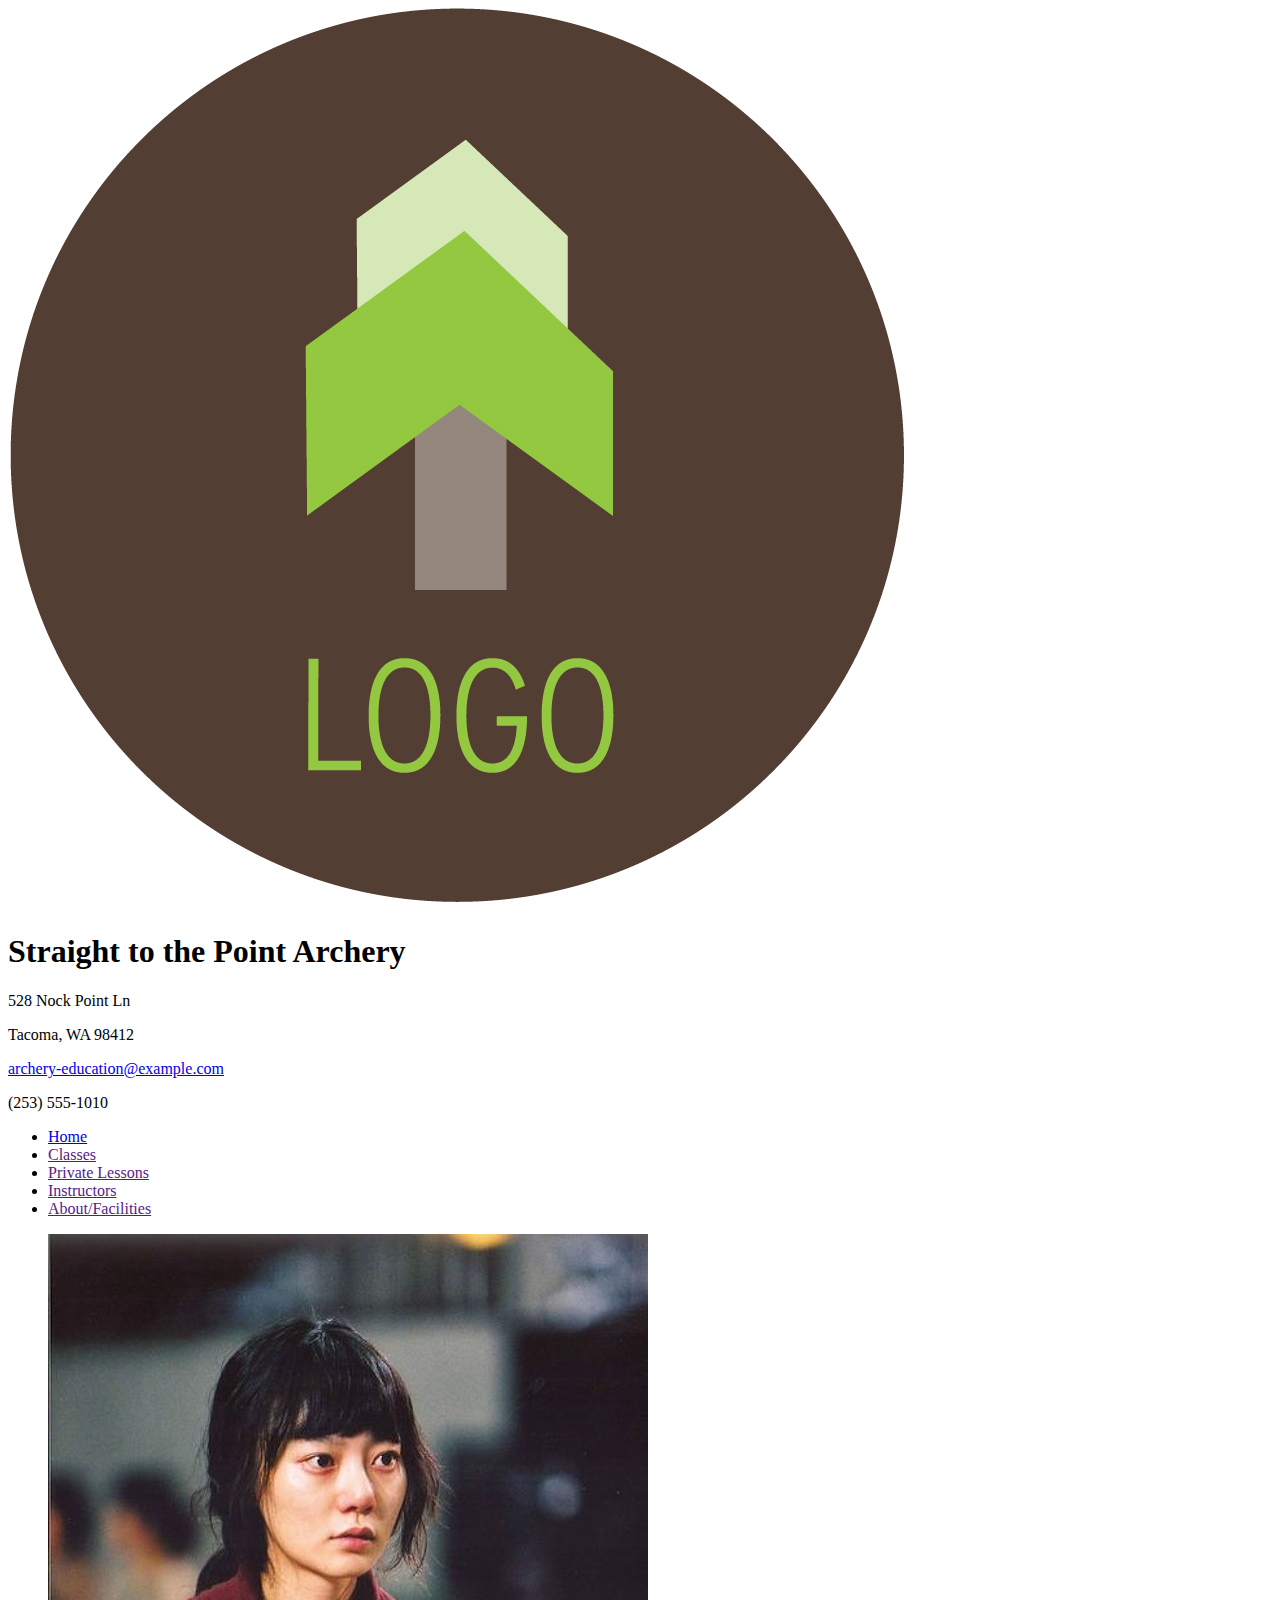
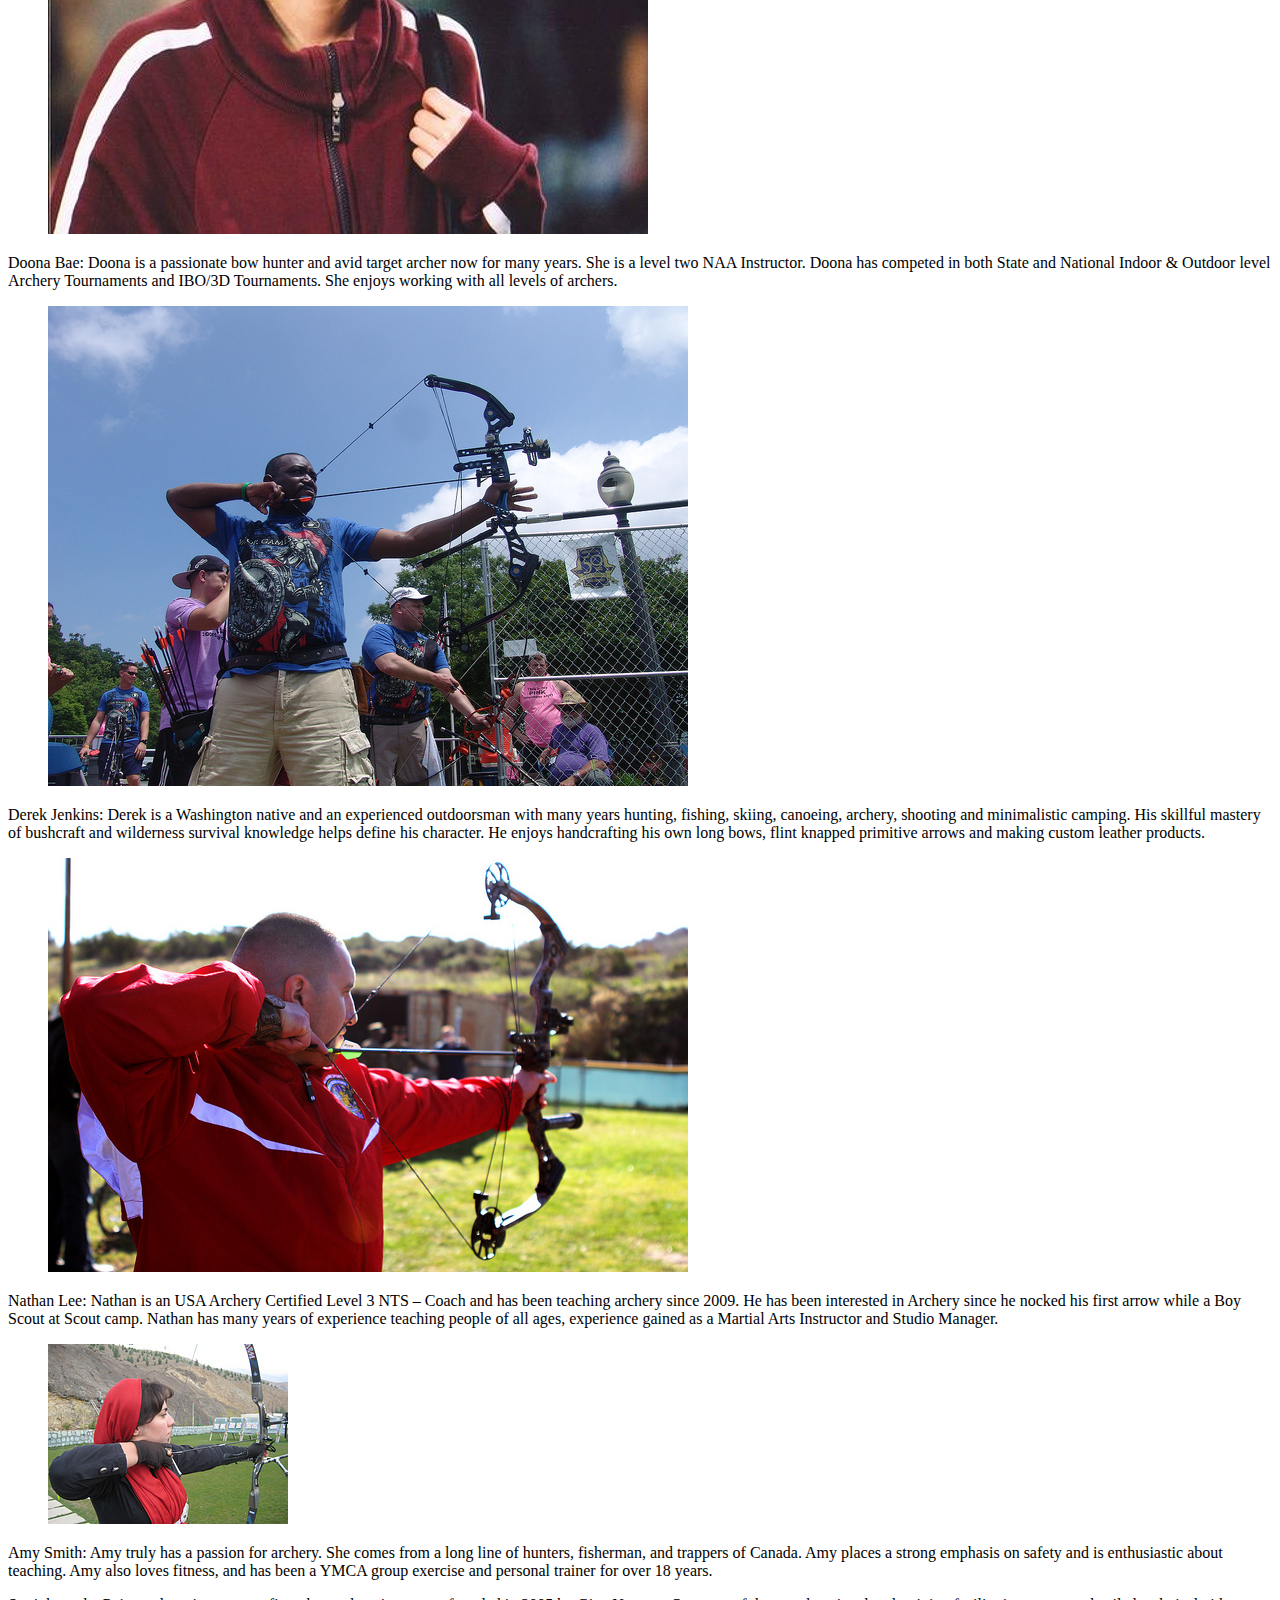
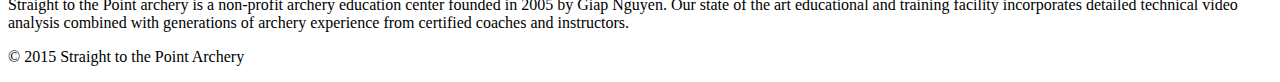
==== instructor.html @ 31e60337 "instructor page" ====
<!DOCTYPE html>
<html>
  <head>
    <meta charset="utf-8">
    <title>Straight to the Point Archery</title>
    <link rel="stylesheet" type="text/css" href="first-stylesheet.css">
  </head>
  
  <body>
    <header>
      <!-- logo, name of site, address, main nav -->
      <img src="images/logo.jpg" alt="Straight to the Point Archery logo">
      <h1>Straight to the Point Archery</h1>
      
      <aside>
        <p>528 Nock Point Ln</p>
        <p>Tacoma, WA  98412</p>
        <p><a href="mailto:archery-education@example.com">archery-education@example.com</a></p>
        <p>(253) 555-1010</p>  
      </aside>
      
      <nav>
        <ul>
          <li><a href="index.html" target="_blank">Home</a></li>
          <li><a href="" target="_blank">Classes</a></li>
          <li><a href="" target="_blank">Private Lessons</a></li> 
          <li><a href="" target="_blank">Instructors</a></li> 
          <li><a href="" target="_blank">About/Facilities</a></li>
        </ul>
      </nav>
    </header>
    
    <main>
      <!-- image, text -->
        <figure>
          <img src="images/doona-bae-instructor.jpg" alt="Doona Bae">
        </figure>
        <p>Doona Bae: Doona is a passionate bow hunter and avid target archer now for many years. She is a level two NAA Instructor. Doona has competed in both State and National Indoor & Outdoor level Archery Tournaments and IBO/3D Tournaments. She enjoys working with all levels of archers.</p>
         <figure>
          <img src="images/derek-jenkins-instructor.jpg" alt="Derek Jenkins">
        </figure>
        <p>Derek Jenkins: Derek is a Washington native and an experienced outdoorsman with many years hunting, fishing, skiing, canoeing, archery, shooting and minimalistic camping. His skillful mastery of bushcraft and wilderness survival knowledge helps define his character. He enjoys handcrafting his own long bows, flint knapped primitive arrows and making custom leather products.</p>
        <figure>
          <img src="images/nathan-lee-instructor.jpg" alt="Nathan Lee">
        </figure>
        <p>Nathan Lee: Nathan is an USA Archery Certified Level 3 NTS – Coach and has been teaching archery since 2009. He has been interested in Archery since he nocked his first arrow while a Boy Scout at Scout camp. Nathan has many years of experience teaching people of all ages, experience gained as a Martial Arts Instructor and Studio Manager.</p>
      <figure>
          <img src="images/amy-smith-instructor.jpg" alt="Amy Smith">
        </figure>
        <p>Amy Smith: Amy truly has a passion for archery. She comes from a long line of hunters, fisherman, and trappers of Canada. Amy  places a strong emphasis on safety and is enthusiastic about teaching. Amy also loves fitness, and  has been a YMCA group exercise and personal trainer for over 18 years.</p>
        <p>Straight to the Point archery is a non-profit archery education center founded in 2005 by Giap Nguyen. Our state of the art educational and training facility incorporates detailed technical video analysis combined with generations of archery experience from certified coaches and instructors.</p>
    </main>
    
    <footer>
      <!-- copyright -->
      <p>&copy; 2015 Straight to the Point Archery</p>
    </footer>
  </body>
</html>
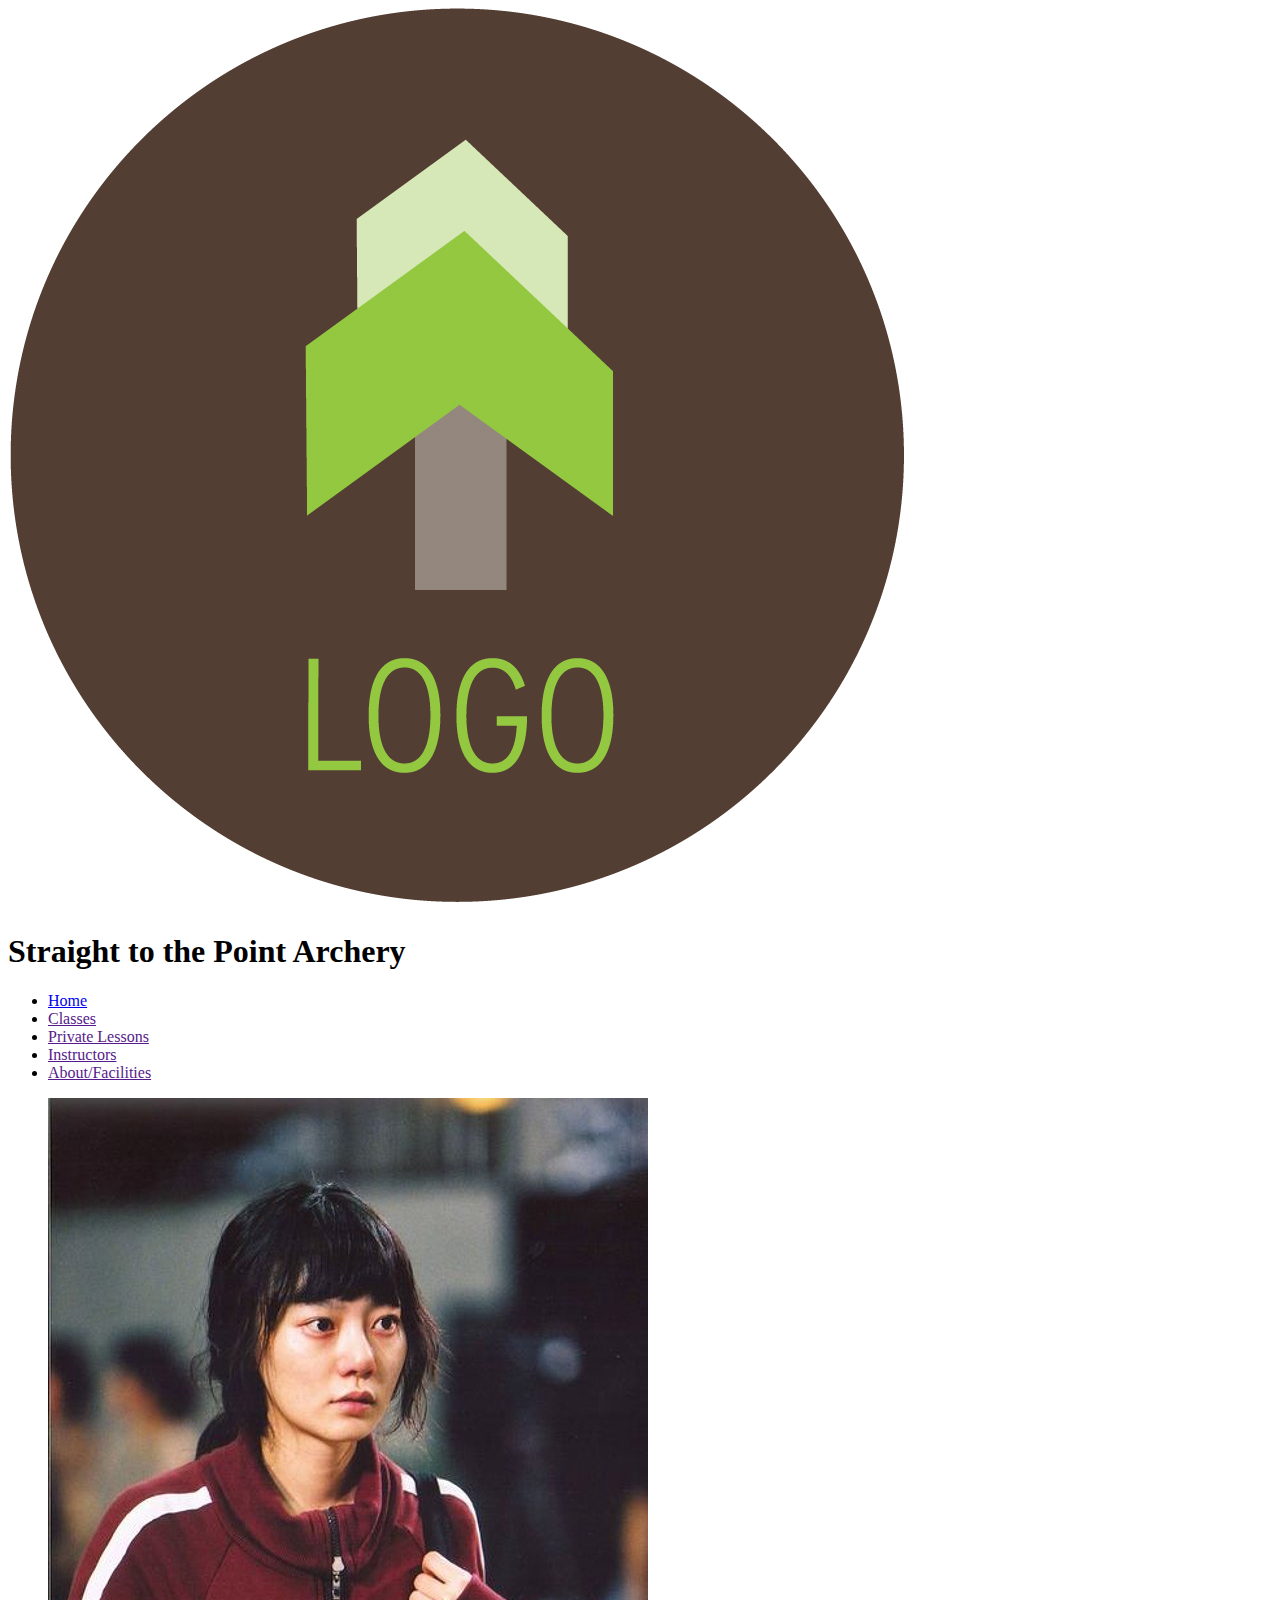
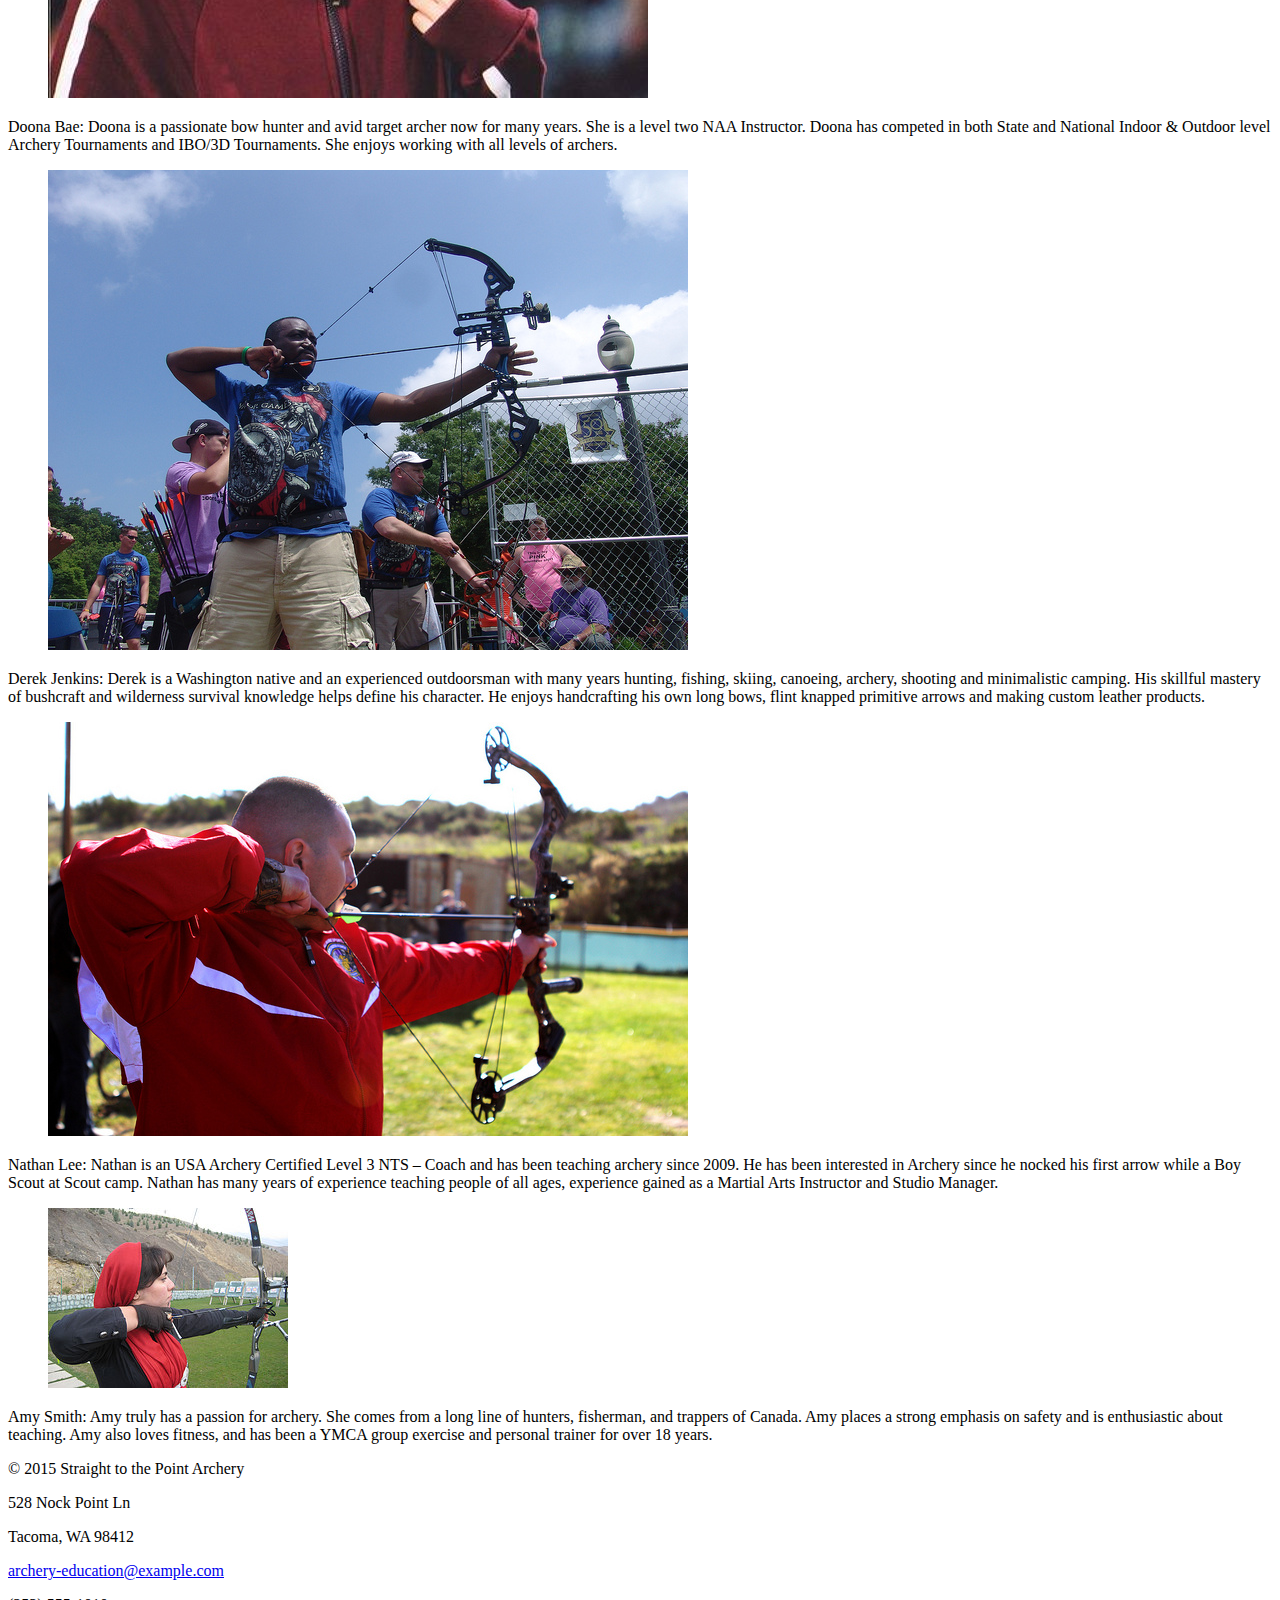
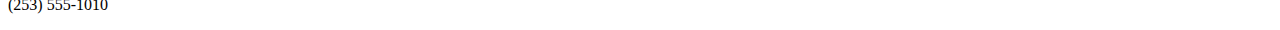
==== commit 2e985cf1: "Revised for new layout and styles" ====
--- a/instructor.html
+++ b/instructor.html
@@ -1,59 +1,55 @@
-<!DOCTYPE html>
-<html>
-  <head>
-    <meta charset="utf-8">
-    <title>Straight to the Point Archery</title>
-    <link rel="stylesheet" type="text/css" href="first-stylesheet.css">
-  </head>
-  
-  <body>
-    <header>
-      <!-- logo, name of site, address, main nav -->
-      <img src="images/logo.jpg" alt="Straight to the Point Archery logo">
-      <h1>Straight to the Point Archery</h1>
-      
-      <aside>
-        <p>528 Nock Point Ln</p>
-        <p>Tacoma, WA  98412</p>
-        <p><a href="mailto:archery-education@example.com">archery-education@example.com</a></p>
-        <p>(253) 555-1010</p>  
-      </aside>
-      
-      <nav>
-        <ul>
-          <li><a href="index.html" target="_blank">Home</a></li>
-          <li><a href="" target="_blank">Classes</a></li>
-          <li><a href="" target="_blank">Private Lessons</a></li> 
-          <li><a href="" target="_blank">Instructors</a></li> 
-          <li><a href="" target="_blank">About/Facilities</a></li>
-        </ul>
-      </nav>
-    </header>
-    
-    <main>
-      <!-- image, text -->
-        <figure>
-          <img src="images/doona-bae-instructor.jpg" alt="Doona Bae">
-        </figure>
-        <p>Doona Bae: Doona is a passionate bow hunter and avid target archer now for many years. She is a level two NAA Instructor. Doona has competed in both State and National Indoor & Outdoor level Archery Tournaments and IBO/3D Tournaments. She enjoys working with all levels of archers.</p>
-         <figure>
-          <img src="images/derek-jenkins-instructor.jpg" alt="Derek Jenkins">
-        </figure>
-        <p>Derek Jenkins: Derek is a Washington native and an experienced outdoorsman with many years hunting, fishing, skiing, canoeing, archery, shooting and minimalistic camping. His skillful mastery of bushcraft and wilderness survival knowledge helps define his character. He enjoys handcrafting his own long bows, flint knapped primitive arrows and making custom leather products.</p>
-        <figure>
-          <img src="images/nathan-lee-instructor.jpg" alt="Nathan Lee">
-        </figure>
-        <p>Nathan Lee: Nathan is an USA Archery Certified Level 3 NTS – Coach and has been teaching archery since 2009. He has been interested in Archery since he nocked his first arrow while a Boy Scout at Scout camp. Nathan has many years of experience teaching people of all ages, experience gained as a Martial Arts Instructor and Studio Manager.</p>
-      <figure>
-          <img src="images/amy-smith-instructor.jpg" alt="Amy Smith">
-        </figure>
-        <p>Amy Smith: Amy truly has a passion for archery. She comes from a long line of hunters, fisherman, and trappers of Canada. Amy  places a strong emphasis on safety and is enthusiastic about teaching. Amy also loves fitness, and  has been a YMCA group exercise and personal trainer for over 18 years.</p>
-        <p>Straight to the Point archery is a non-profit archery education center founded in 2005 by Giap Nguyen. Our state of the art educational and training facility incorporates detailed technical video analysis combined with generations of archery experience from certified coaches and instructors.</p>
-    </main>
-    
-    <footer>
-      <!-- copyright -->
-      <p>&copy; 2015 Straight to the Point Archery</p>
-    </footer>
-  </body>
+<!DOCTYPE html>
+<html>
+  <head>
+    <meta charset="utf-8">
+    <title>Straight to the Point Archery</title>
+    <link rel="stylesheet" type="text/css" href="styles/stylesheet.css">
+  </head>
+  
+  <body>
+    <header>
+      <!-- logo, name of site, address, main nav -->
+      <img src="images/logo.jpg" alt="Straight to the Point Archery logo">
+      <h1>Straight to the Point Archery</h1>
+      
+      <nav>
+        <ul>
+          <li><a href="index.html" target="_blank">Home</a></li>
+          <li><a href="" target="_blank">Classes</a></li>
+          <li><a href="" target="_blank">Private Lessons</a></li> 
+          <li><a href="" target="_blank">Instructors</a></li> 
+          <li><a href="" target="_blank">About/Facilities</a></li>
+        </ul>
+      </nav>
+    </header>
+    
+    <article>
+      <!-- image, text -->
+        <figure>
+          <img src="images/doona-bae-instructor.jpg" alt="Doona Bae">
+        </figure>
+        <p>Doona Bae: Doona is a passionate bow hunter and avid target archer now for many years. She is a level two NAA Instructor. Doona has competed in both State and National Indoor & Outdoor level Archery Tournaments and IBO/3D Tournaments. She enjoys working with all levels of archers.</p>
+         <figure>
+          <img src="images/derek-jenkins-instructor.jpg" alt="Derek Jenkins">
+        </figure>
+        <p>Derek Jenkins: Derek is a Washington native and an experienced outdoorsman with many years hunting, fishing, skiing, canoeing, archery, shooting and minimalistic camping. His skillful mastery of bushcraft and wilderness survival knowledge helps define his character. He enjoys handcrafting his own long bows, flint knapped primitive arrows and making custom leather products.</p>
+        <figure>
+          <img src="images/nathan-lee-instructor.jpg" alt="Nathan Lee">
+        </figure>
+        <p>Nathan Lee: Nathan is an USA Archery Certified Level 3 NTS – Coach and has been teaching archery since 2009. He has been interested in Archery since he nocked his first arrow while a Boy Scout at Scout camp. Nathan has many years of experience teaching people of all ages, experience gained as a Martial Arts Instructor and Studio Manager.</p>
+      <figure>
+          <img src="images/amy-smith-instructor.jpg" alt="Amy Smith">
+        </figure>
+        <p>Amy Smith: Amy truly has a passion for archery. She comes from a long line of hunters, fisherman, and trappers of Canada. Amy  places a strong emphasis on safety and is enthusiastic about teaching. Amy also loves fitness, and  has been a YMCA group exercise and personal trainer for over 18 years.</p>
+    </article>
+    
+    <footer>
+      <!-- copyright -->
+      <p>&copy; 2015 Straight to the Point Archery</p>
+      <p>528 Nock Point Ln</p>
+      <p>Tacoma, WA  98412</p>
+      <p><a href="mailto:archery-education@example.com">archery-education@example.com</a></p>
+      <p>(253) 555-1010</p>  
+    </footer>
+  </body>
 </html>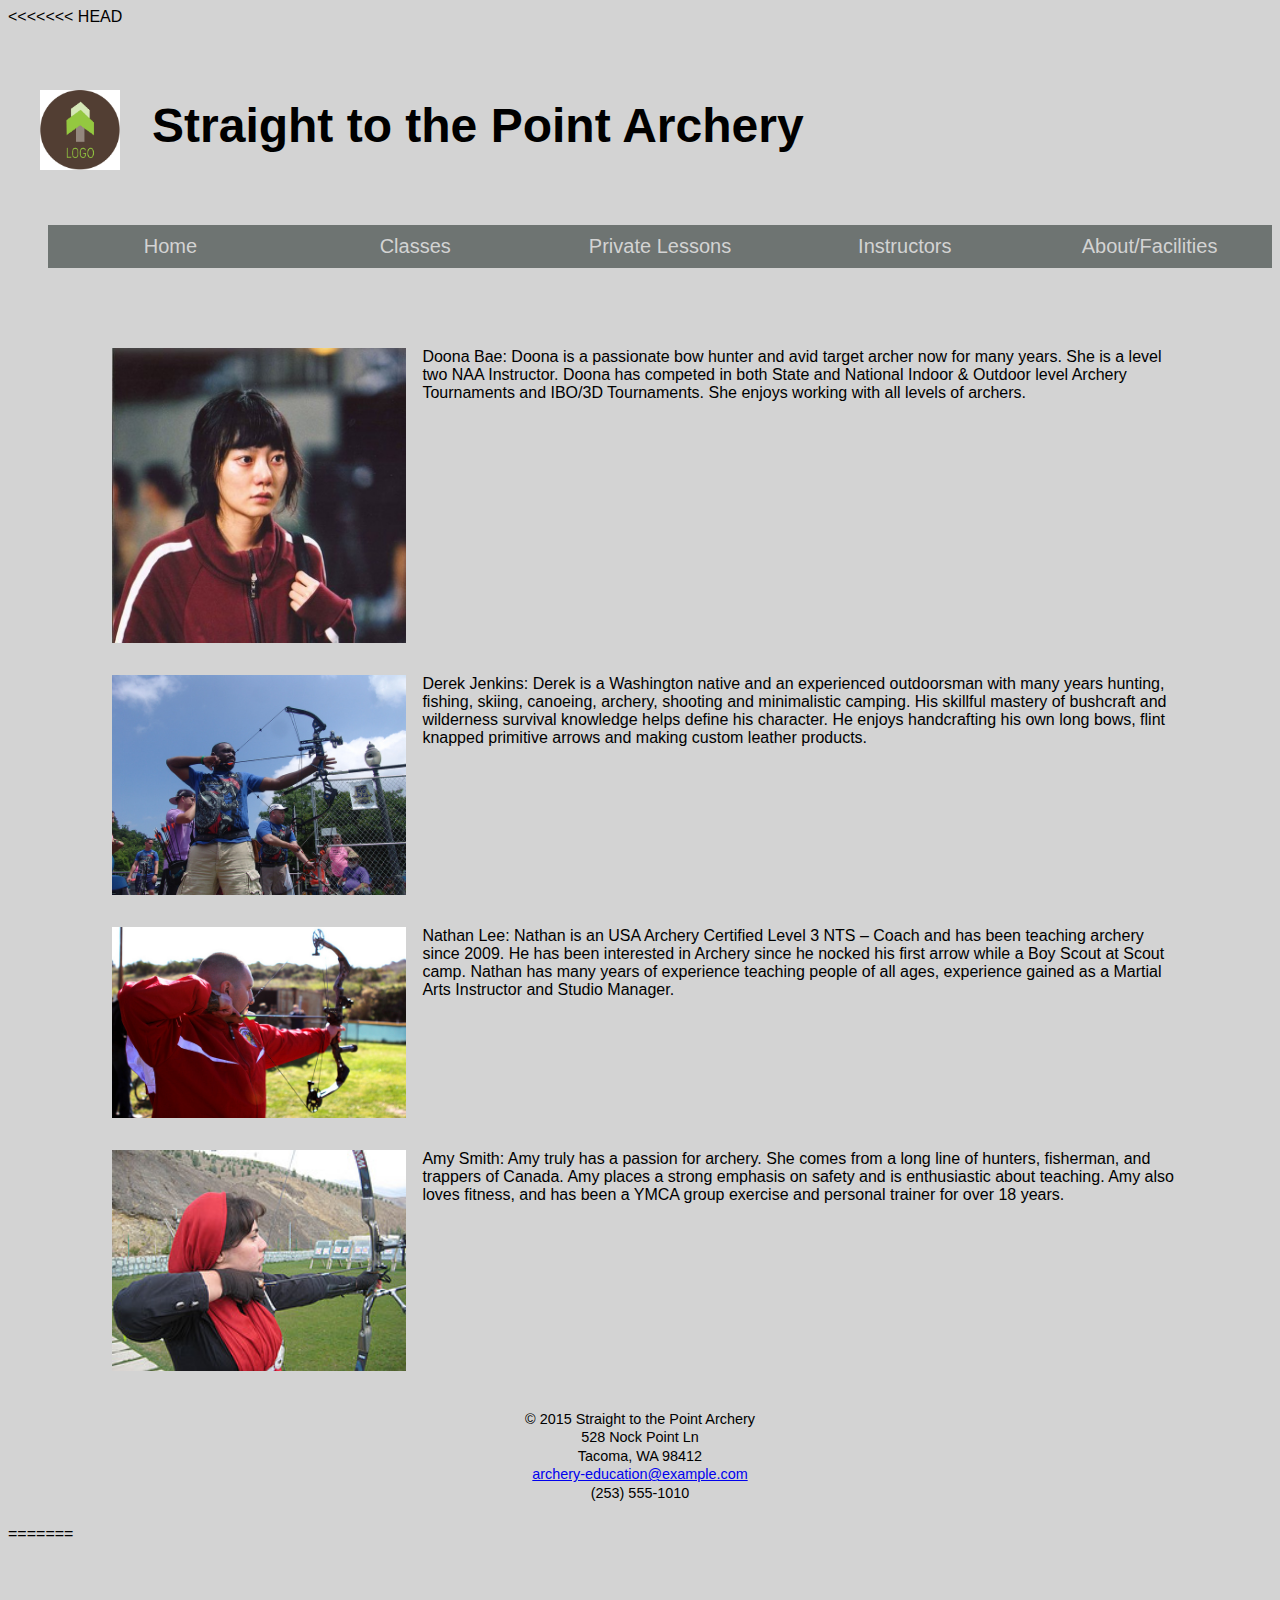
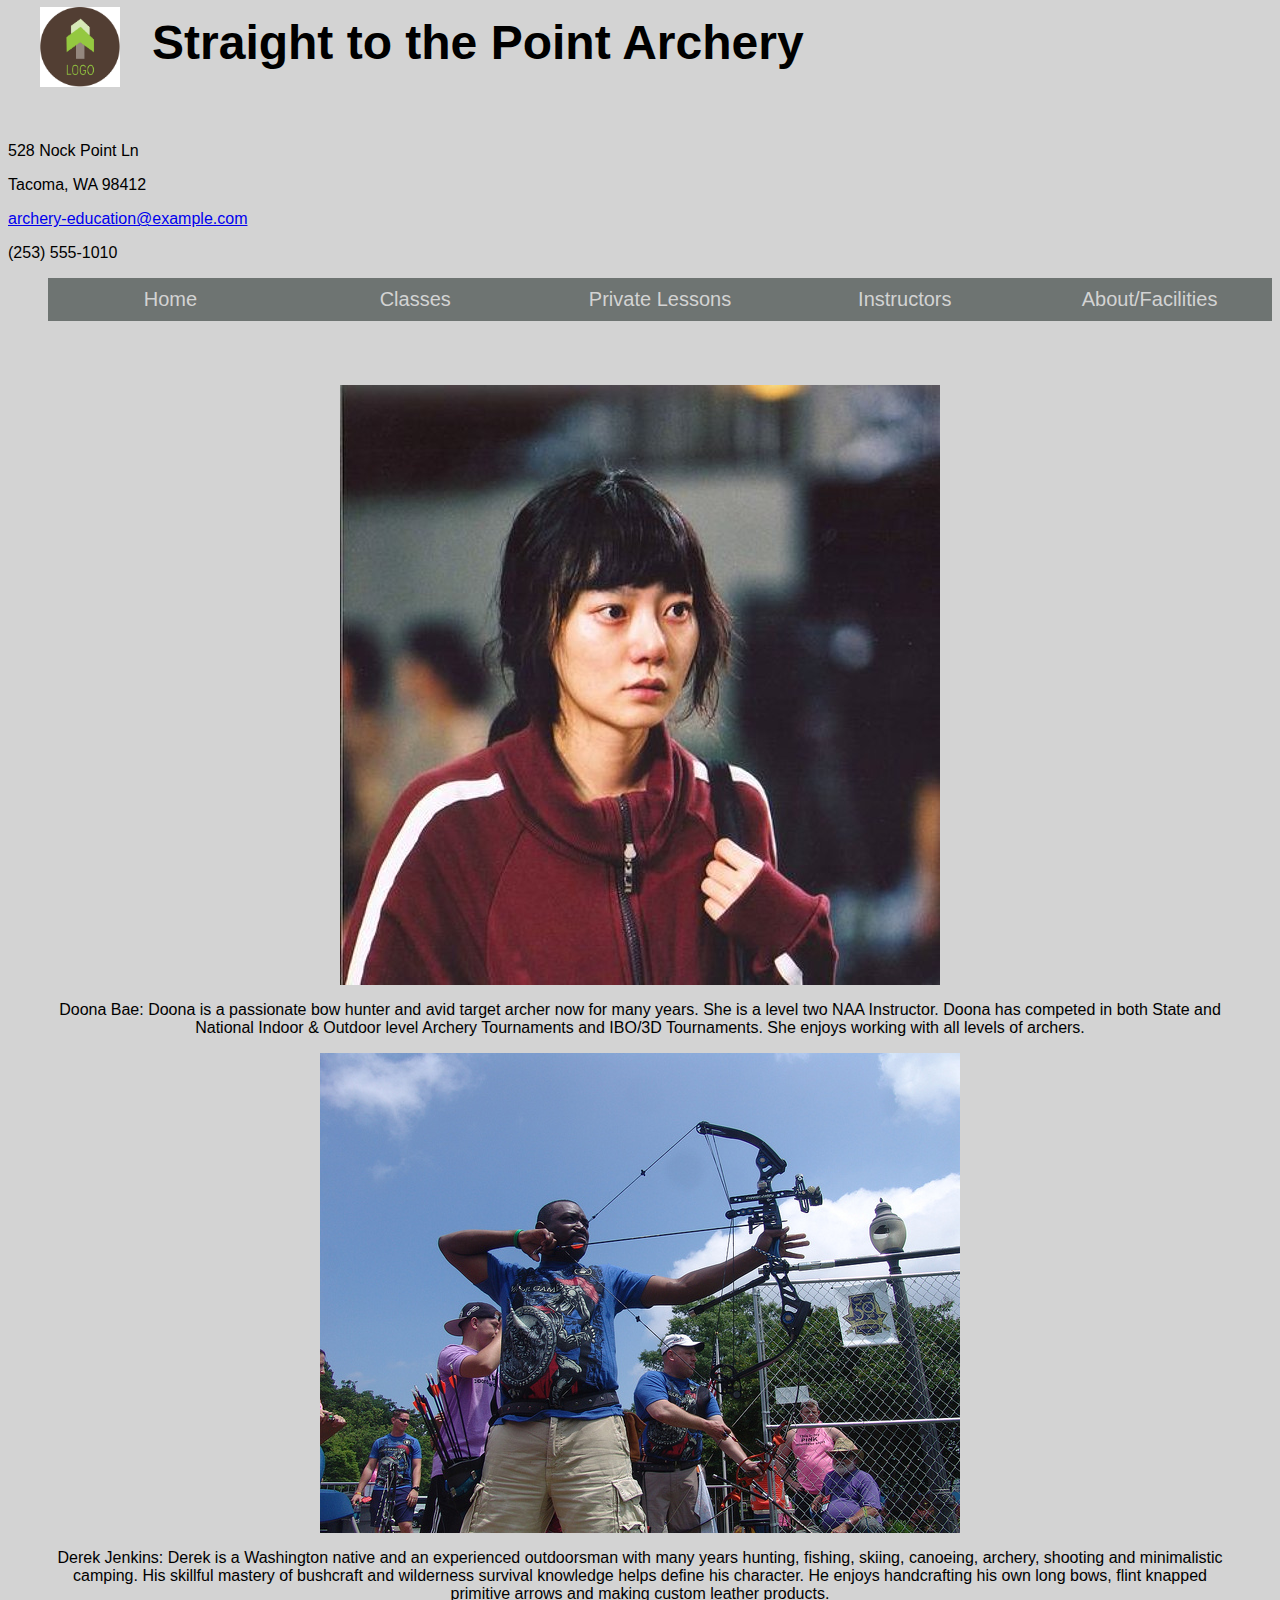
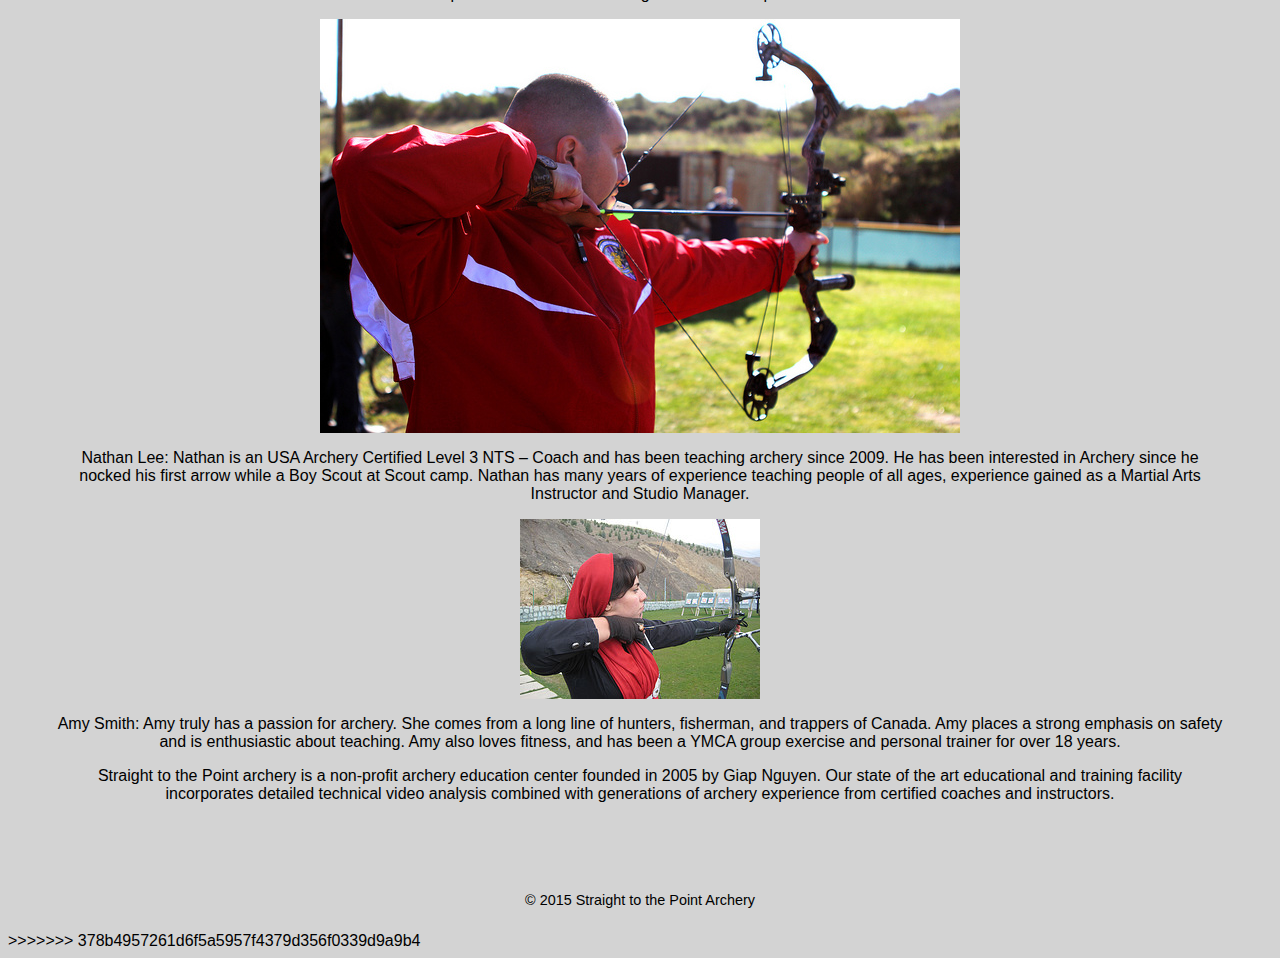
==== commit 21e56f3d: "Merge instructor file" ====
--- a/instructor.html
+++ b/instructor.html
@@ -1,3 +1,4 @@
+<<<<<<< HEAD
 <!DOCTYPE html>
 <html>
   <head>
@@ -52,4 +53,64 @@
       <p>(253) 555-1010</p>  
     </footer>
   </body>
+=======
+<!DOCTYPE html>
+<html>
+  <head>
+    <meta charset="utf-8">
+    <title>Straight to the Point Archery</title>
+    <link rel="stylesheet" type="text/css" href="stylesheet.css">
+  </head>
+  
+  <body>
+    <header>
+      <!-- logo, name of site, address, main nav -->
+      <img src="images/logo.jpg" alt="Straight to the Point Archery logo">
+      <h1>Straight to the Point Archery</h1>
+      
+      <aside>
+        <p>528 Nock Point Ln</p>
+        <p>Tacoma, WA  98412</p>
+        <p><a href="mailto:archery-education@example.com">archery-education@example.com</a></p>
+        <p>(253) 555-1010</p>  
+      </aside>
+      
+      <nav>
+        <ul>
+          <li><a href="index.html" target="_blank">Home</a></li>
+          <li><a href="" target="_blank">Classes</a></li>
+          <li><a href="" target="_blank">Private Lessons</a></li> 
+          <li><a href="" target="_blank">Instructors</a></li> 
+          <li><a href="" target="_blank">About/Facilities</a></li>
+        </ul>
+      </nav>
+    </header>
+    
+    <main>
+      <!-- image, text -->
+        <figure>
+          <img src="images/doona-bae-instructor.jpg" alt="Doona Bae">
+        </figure>
+        <p>Doona Bae: Doona is a passionate bow hunter and avid target archer now for many years. She is a level two NAA Instructor. Doona has competed in both State and National Indoor & Outdoor level Archery Tournaments and IBO/3D Tournaments. She enjoys working with all levels of archers.</p>
+         <figure>
+          <img src="images/derek-jenkins-instructor.jpg" alt="Derek Jenkins">
+        </figure>
+        <p>Derek Jenkins: Derek is a Washington native and an experienced outdoorsman with many years hunting, fishing, skiing, canoeing, archery, shooting and minimalistic camping. His skillful mastery of bushcraft and wilderness survival knowledge helps define his character. He enjoys handcrafting his own long bows, flint knapped primitive arrows and making custom leather products.</p>
+        <figure>
+          <img src="images/nathan-lee-instructor.jpg" alt="Nathan Lee">
+        </figure>
+        <p>Nathan Lee: Nathan is an USA Archery Certified Level 3 NTS – Coach and has been teaching archery since 2009. He has been interested in Archery since he nocked his first arrow while a Boy Scout at Scout camp. Nathan has many years of experience teaching people of all ages, experience gained as a Martial Arts Instructor and Studio Manager.</p>
+      <figure>
+          <img src="images/amy-smith-instructor.jpg" alt="Amy Smith">
+        </figure>
+        <p>Amy Smith: Amy truly has a passion for archery. She comes from a long line of hunters, fisherman, and trappers of Canada. Amy  places a strong emphasis on safety and is enthusiastic about teaching. Amy also loves fitness, and  has been a YMCA group exercise and personal trainer for over 18 years.</p>
+        <p>Straight to the Point archery is a non-profit archery education center founded in 2005 by Giap Nguyen. Our state of the art educational and training facility incorporates detailed technical video analysis combined with generations of archery experience from certified coaches and instructors.</p>
+    </main>
+    
+    <footer>
+      <!-- copyright -->
+      <p>&copy; 2015 Straight to the Point Archery</p>
+    </footer>
+  </body>
+>>>>>>> 378b4957261d6f5a5957f4379d356f0339d9a9b4
 </html>--- a/styles/stylesheet.css
+++ b/styles/stylesheet.css
@@ -0,0 +1,72 @@
+* { box-sizing: border-box; }
+
+body {
+  font-family: 'Gill Sans', 'Gill Sans MT', Calibri, sans-serif;
+  font-size: 1rem;
+  background-color: #d3d3d3;
+}
+
+header img {
+  width: 9rem;
+  float: left;
+  padding: 2rem;
+  }
+
+h1 {
+  font-size: 3rem;
+  padding: 2.5rem;
+}
+
+nav {
+  clear: both;
+}
+
+nav a {
+  text-decoration: none;
+  color: lightgrey;
+}
+
+li { 	
+  float: left;
+  width: 20%;
+  padding: 10px;
+  font-size: 1.25rem;
+ 	text-align: center;
+  background-color: #6E7472;
+  list-style: none;
+}
+
+main {
+  clear: both;
+  padding: 3rem;
+  text-align: center;
+}
+
+article {
+  clear: both;
+  padding: 3rem;
+}
+
+article img {
+  width: 30%;
+  padding: 1rem;
+  float: left;
+  clear: both;
+}
+
+article p {
+  float: left;  
+  width: 65%;
+  align-items: center;
+}
+
+footer {
+  clear: both;
+  text-align: center;
+  padding: 1rem;
+}
+
+footer p {
+  font-size: .9rem;
+  line-height: .25rem;
+}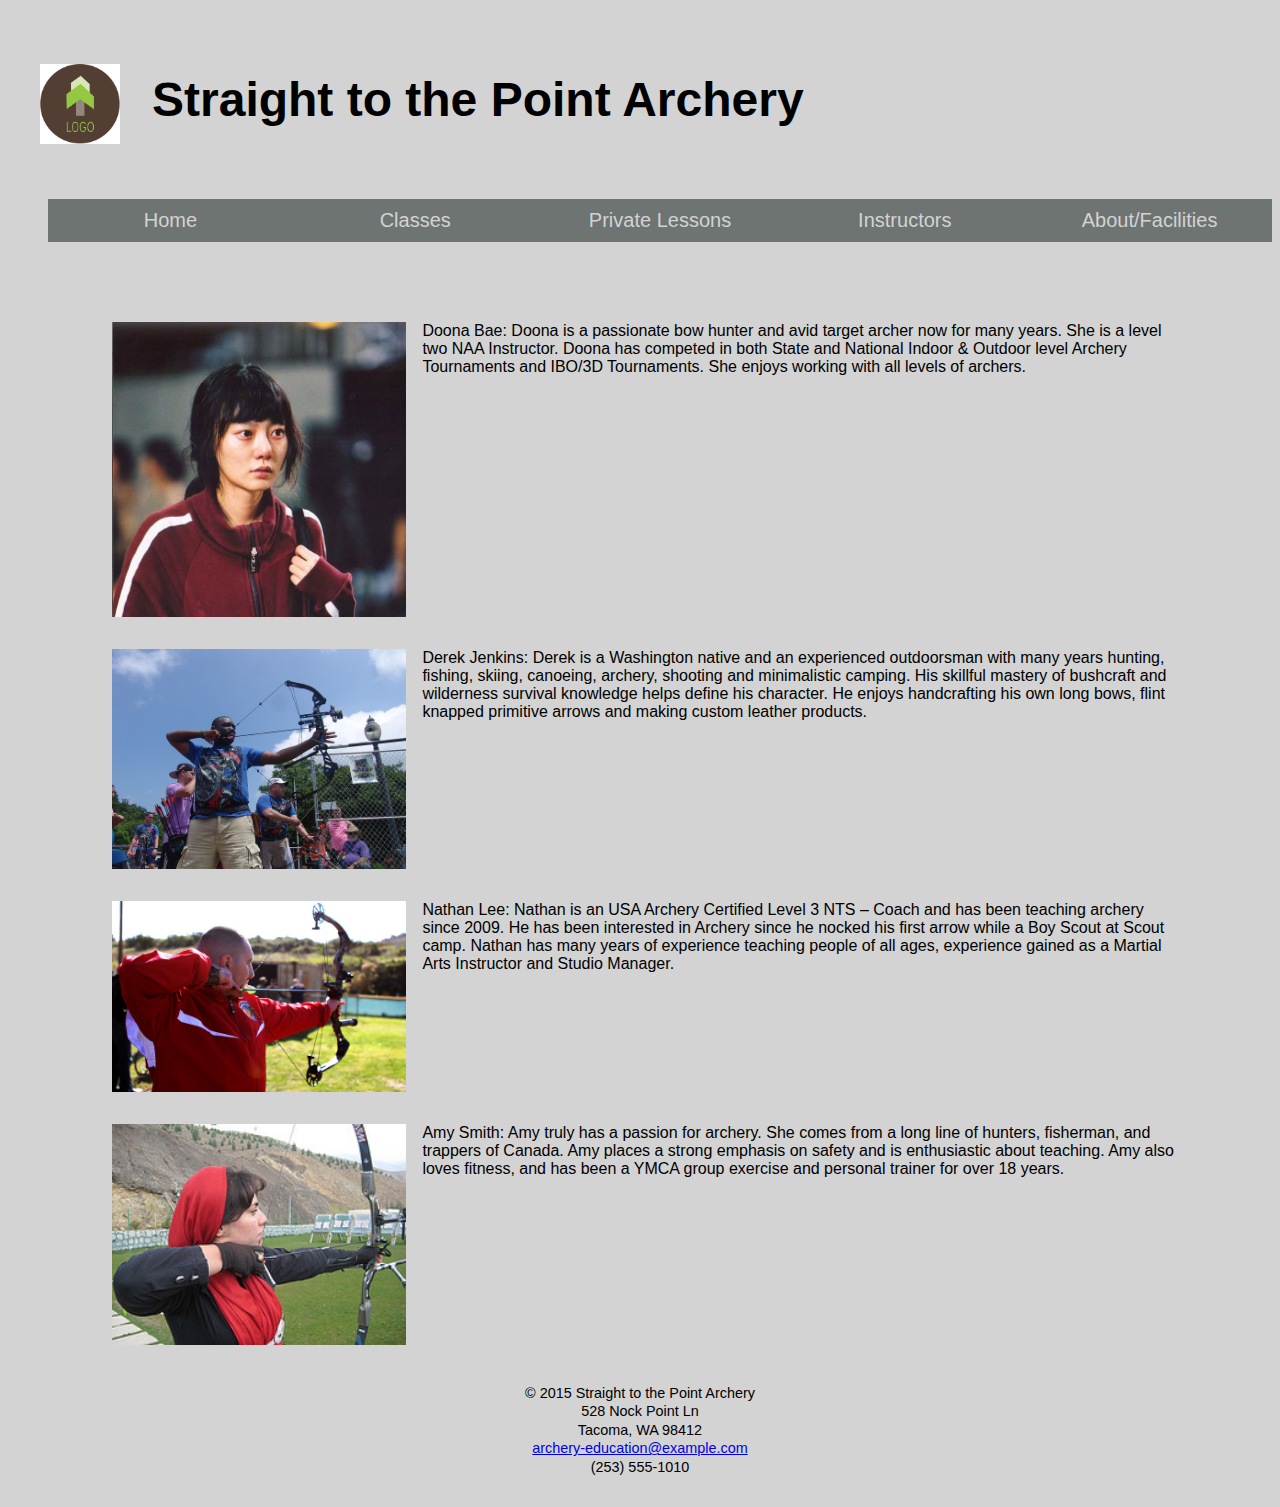
==== commit f1fbf988: "Fixed merge conflicts" ====
--- a/instructor.html
+++ b/instructor.html
@@ -1,65 +1,9 @@
-<<<<<<< HEAD
-<!DOCTYPE html>
-<html>
-  <head>
-    <meta charset="utf-8">
-    <title>Straight to the Point Archery</title>
-    <link rel="stylesheet" type="text/css" href="styles/stylesheet.css">
-  </head>
-  
-  <body>
-    <header>
-      <!-- logo, name of site, address, main nav -->
-      <img src="images/logo.jpg" alt="Straight to the Point Archery logo">
-      <h1>Straight to the Point Archery</h1>
-      
-      <nav>
-        <ul>
-          <li><a href="index.html" target="_blank">Home</a></li>
-          <li><a href="" target="_blank">Classes</a></li>
-          <li><a href="" target="_blank">Private Lessons</a></li> 
-          <li><a href="" target="_blank">Instructors</a></li> 
-          <li><a href="" target="_blank">About/Facilities</a></li>
-        </ul>
-      </nav>
-    </header>
-    
-    <article>
-      <!-- image, text -->
-        <figure>
-          <img src="images/doona-bae-instructor.jpg" alt="Doona Bae">
-        </figure>
-        <p>Doona Bae: Doona is a passionate bow hunter and avid target archer now for many years. She is a level two NAA Instructor. Doona has competed in both State and National Indoor & Outdoor level Archery Tournaments and IBO/3D Tournaments. She enjoys working with all levels of archers.</p>
-         <figure>
-          <img src="images/derek-jenkins-instructor.jpg" alt="Derek Jenkins">
-        </figure>
-        <p>Derek Jenkins: Derek is a Washington native and an experienced outdoorsman with many years hunting, fishing, skiing, canoeing, archery, shooting and minimalistic camping. His skillful mastery of bushcraft and wilderness survival knowledge helps define his character. He enjoys handcrafting his own long bows, flint knapped primitive arrows and making custom leather products.</p>
-        <figure>
-          <img src="images/nathan-lee-instructor.jpg" alt="Nathan Lee">
-        </figure>
-        <p>Nathan Lee: Nathan is an USA Archery Certified Level 3 NTS – Coach and has been teaching archery since 2009. He has been interested in Archery since he nocked his first arrow while a Boy Scout at Scout camp. Nathan has many years of experience teaching people of all ages, experience gained as a Martial Arts Instructor and Studio Manager.</p>
-      <figure>
-          <img src="images/amy-smith-instructor.jpg" alt="Amy Smith">
-        </figure>
-        <p>Amy Smith: Amy truly has a passion for archery. She comes from a long line of hunters, fisherman, and trappers of Canada. Amy  places a strong emphasis on safety and is enthusiastic about teaching. Amy also loves fitness, and  has been a YMCA group exercise and personal trainer for over 18 years.</p>
-    </article>
-    
-    <footer>
-      <!-- copyright -->
-      <p>&copy; 2015 Straight to the Point Archery</p>
-      <p>528 Nock Point Ln</p>
-      <p>Tacoma, WA  98412</p>
-      <p><a href="mailto:archery-education@example.com">archery-education@example.com</a></p>
-      <p>(253) 555-1010</p>  
-    </footer>
-  </body>
-=======
 <!DOCTYPE html>
 <html>
   <head>
     <meta charset="utf-8">
     <title>Straight to the Point Archery</title>
-    <link rel="stylesheet" type="text/css" href="stylesheet.css">
+    <link rel="stylesheet" type="text/css" href="styles/stylesheet.css">
   </head>
   
   <body>
@@ -67,13 +11,6 @@
       <!-- logo, name of site, address, main nav -->
       <img src="images/logo.jpg" alt="Straight to the Point Archery logo">
       <h1>Straight to the Point Archery</h1>
-      
-      <aside>
-        <p>528 Nock Point Ln</p>
-        <p>Tacoma, WA  98412</p>
-        <p><a href="mailto:archery-education@example.com">archery-education@example.com</a></p>
-        <p>(253) 555-1010</p>  
-      </aside>
       
       <nav>
         <ul>
@@ -86,13 +23,13 @@
       </nav>
     </header>
     
-    <main>
+    <article>
       <!-- image, text -->
         <figure>
           <img src="images/doona-bae-instructor.jpg" alt="Doona Bae">
         </figure>
         <p>Doona Bae: Doona is a passionate bow hunter and avid target archer now for many years. She is a level two NAA Instructor. Doona has competed in both State and National Indoor & Outdoor level Archery Tournaments and IBO/3D Tournaments. She enjoys working with all levels of archers.</p>
-         <figure>
+        <figure>
           <img src="images/derek-jenkins-instructor.jpg" alt="Derek Jenkins">
         </figure>
         <p>Derek Jenkins: Derek is a Washington native and an experienced outdoorsman with many years hunting, fishing, skiing, canoeing, archery, shooting and minimalistic camping. His skillful mastery of bushcraft and wilderness survival knowledge helps define his character. He enjoys handcrafting his own long bows, flint knapped primitive arrows and making custom leather products.</p>
@@ -100,17 +37,19 @@
           <img src="images/nathan-lee-instructor.jpg" alt="Nathan Lee">
         </figure>
         <p>Nathan Lee: Nathan is an USA Archery Certified Level 3 NTS – Coach and has been teaching archery since 2009. He has been interested in Archery since he nocked his first arrow while a Boy Scout at Scout camp. Nathan has many years of experience teaching people of all ages, experience gained as a Martial Arts Instructor and Studio Manager.</p>
-      <figure>
+        <figure>
           <img src="images/amy-smith-instructor.jpg" alt="Amy Smith">
         </figure>
         <p>Amy Smith: Amy truly has a passion for archery. She comes from a long line of hunters, fisherman, and trappers of Canada. Amy  places a strong emphasis on safety and is enthusiastic about teaching. Amy also loves fitness, and  has been a YMCA group exercise and personal trainer for over 18 years.</p>
-        <p>Straight to the Point archery is a non-profit archery education center founded in 2005 by Giap Nguyen. Our state of the art educational and training facility incorporates detailed technical video analysis combined with generations of archery experience from certified coaches and instructors.</p>
-    </main>
+    </article>
     
     <footer>
       <!-- copyright -->
       <p>&copy; 2015 Straight to the Point Archery</p>
+      <p>528 Nock Point Ln</p>
+      <p>Tacoma, WA  98412</p>
+      <p><a href="mailto:archery-education@example.com">archery-education@example.com</a></p>
+      <p>(253) 555-1010</p>  
     </footer>
   </body>
->>>>>>> 378b4957261d6f5a5957f4379d356f0339d9a9b4
 </html>